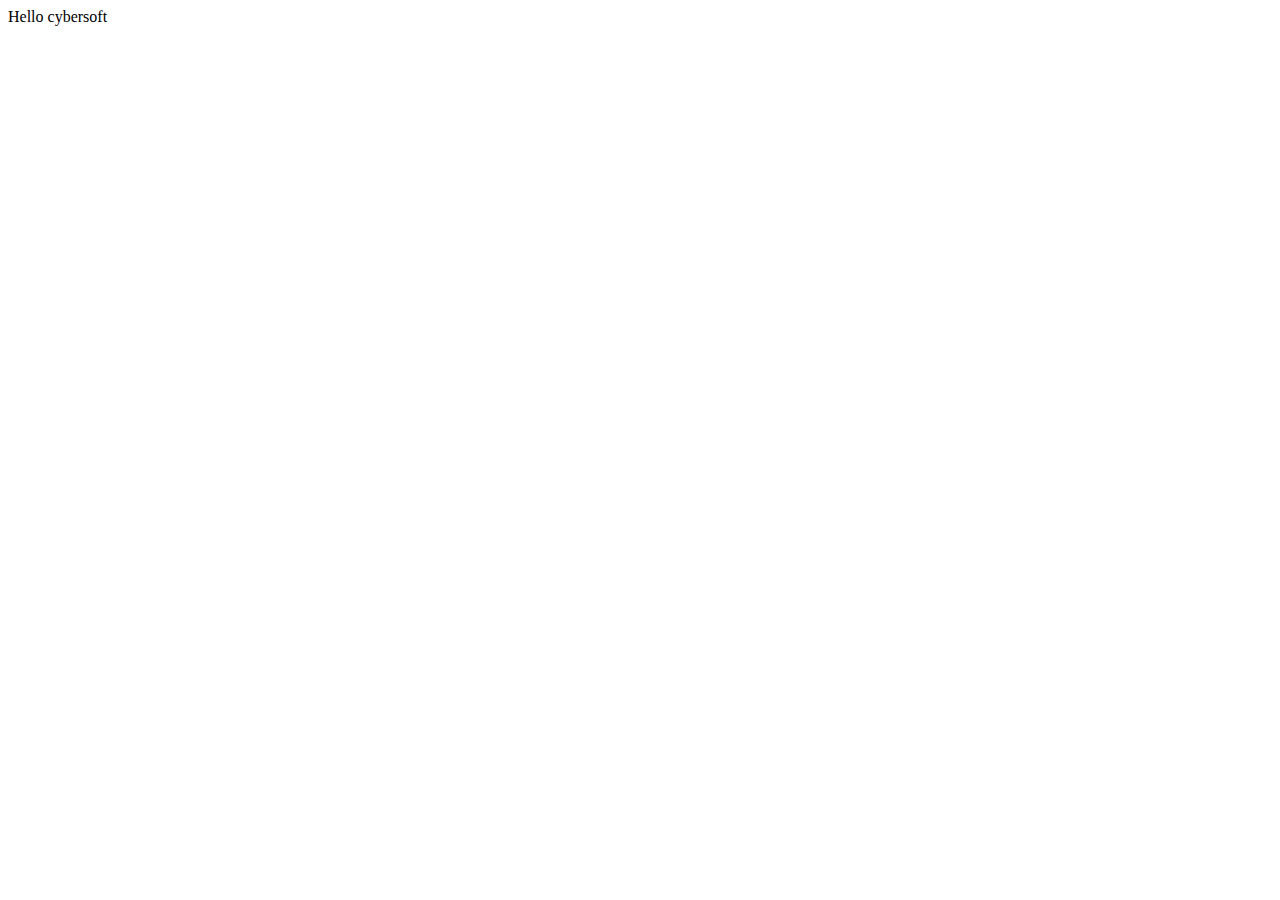
==== index.html @ c056ed28 "first_commit" ====
<!doctype html>
<html lang="en">

<head>
  <title>Title</title>
  <!-- Required meta tags -->
  <meta charset="utf-8">
  <meta name="viewport" content="width=device-width, initial-scale=1, shrink-to-fit=no">

  <!-- Bootstrap CSS v5.2.0-beta1 -->
  <link rel="stylesheet" href="https://cdn.jsdelivr.net/npm/bootstrap@5.2.0/dist/css/bootstrap.min.css"
    integrity="sha384-gH2yIJqKdNHPEq0n4Mqa/HGKIhSkIHeL5AyhkYV8i59U5AR6csBvApHHNl/vI1Bx" crossorigin="anonymous">

</head>

<body>
  <div>
    Hello cybersoft
  </div>
  <!-- Bootstrap JavaScript Libraries -->
  <script src="https://cdn.jsdelivr.net/npm/@popperjs/core@2.11.5/dist/umd/popper.min.js"
    integrity="sha384-Xe+8cL9oJa6tN/veChSP7q+mnSPaj5Bcu9mPX5F5xIGE0DVittaqT5lorf0EI7Vk" crossorigin="anonymous">
  </script>

  <script src="https://cdn.jsdelivr.net/npm/bootstrap@5.2.0/dist/js/bootstrap.min.js"
    integrity="sha384-ODmDIVzN+pFdexxHEHFBQH3/9/vQ9uori45z4JjnFsRydbmQbmL5t1tQ0culUzyK" crossorigin="anonymous">
  </script>
</body>

</html>
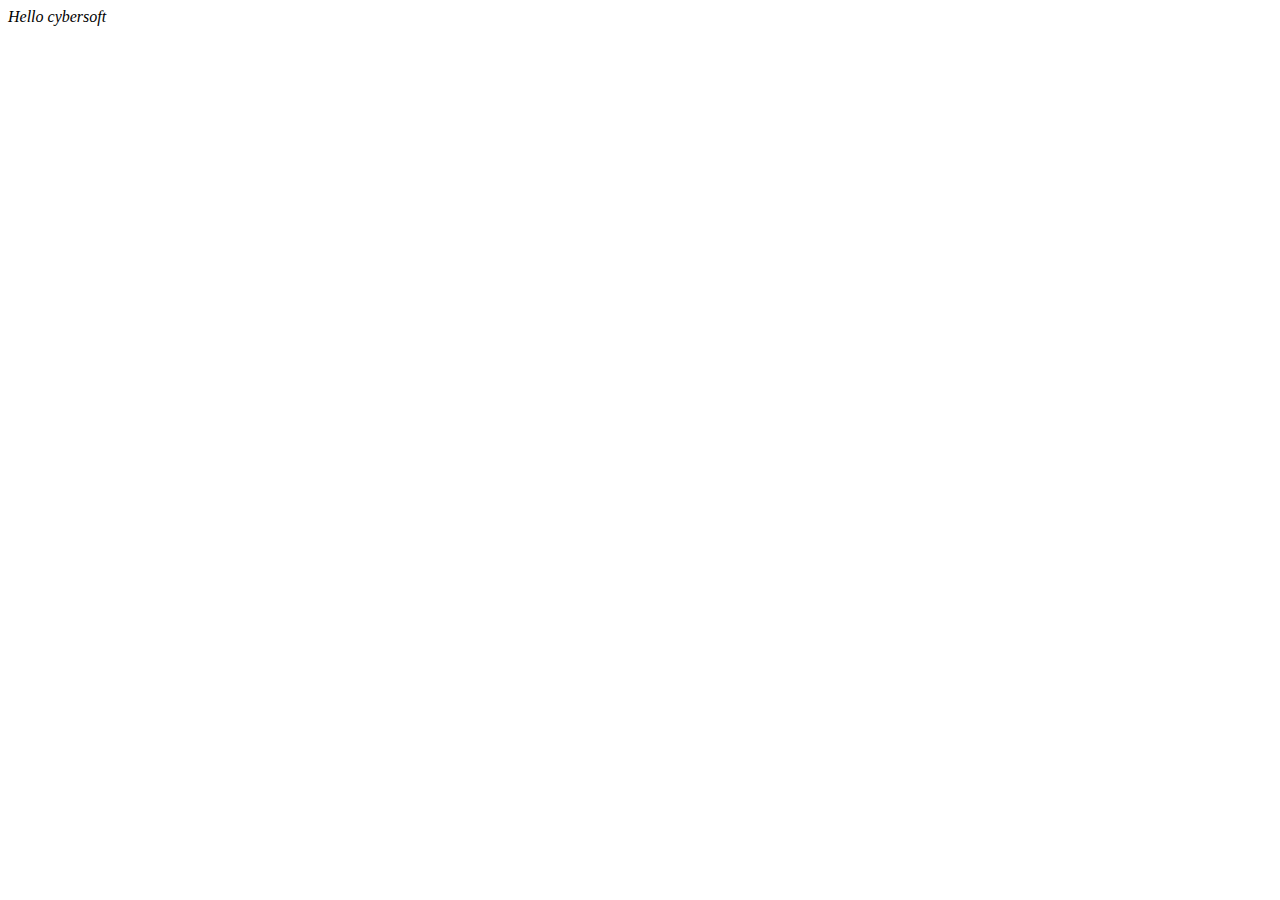
==== commit 0035979e: "update_index.html" ====
--- a/index.html
+++ b/index.html
@@ -11,11 +11,13 @@
   <link rel="stylesheet" href="https://cdn.jsdelivr.net/npm/bootstrap@5.2.0/dist/css/bootstrap.min.css"
     integrity="sha384-gH2yIJqKdNHPEq0n4Mqa/HGKIhSkIHeL5AyhkYV8i59U5AR6csBvApHHNl/vI1Bx" crossorigin="anonymous">
 
+    <link rel="stylesheet" href="https://use.fontawesome.com/releases/v5.1.1/css/all.css" integrity="sha384-O8whS3fhG2OnA5Kas0Y9l3cfpmYjapjI0E4theH4iuMD+pLhbf6JI0jIMfYcK3yZ" crossorigin="anonymous">
 </head>
 
 <body>
   <div>
-    Hello cybersoft
+    <i class="fa fa-star"> Hello cybersoft </i>
+
   </div>
   <!-- Bootstrap JavaScript Libraries -->
   <script src="https://cdn.jsdelivr.net/npm/@popperjs/core@2.11.5/dist/umd/popper.min.js"
